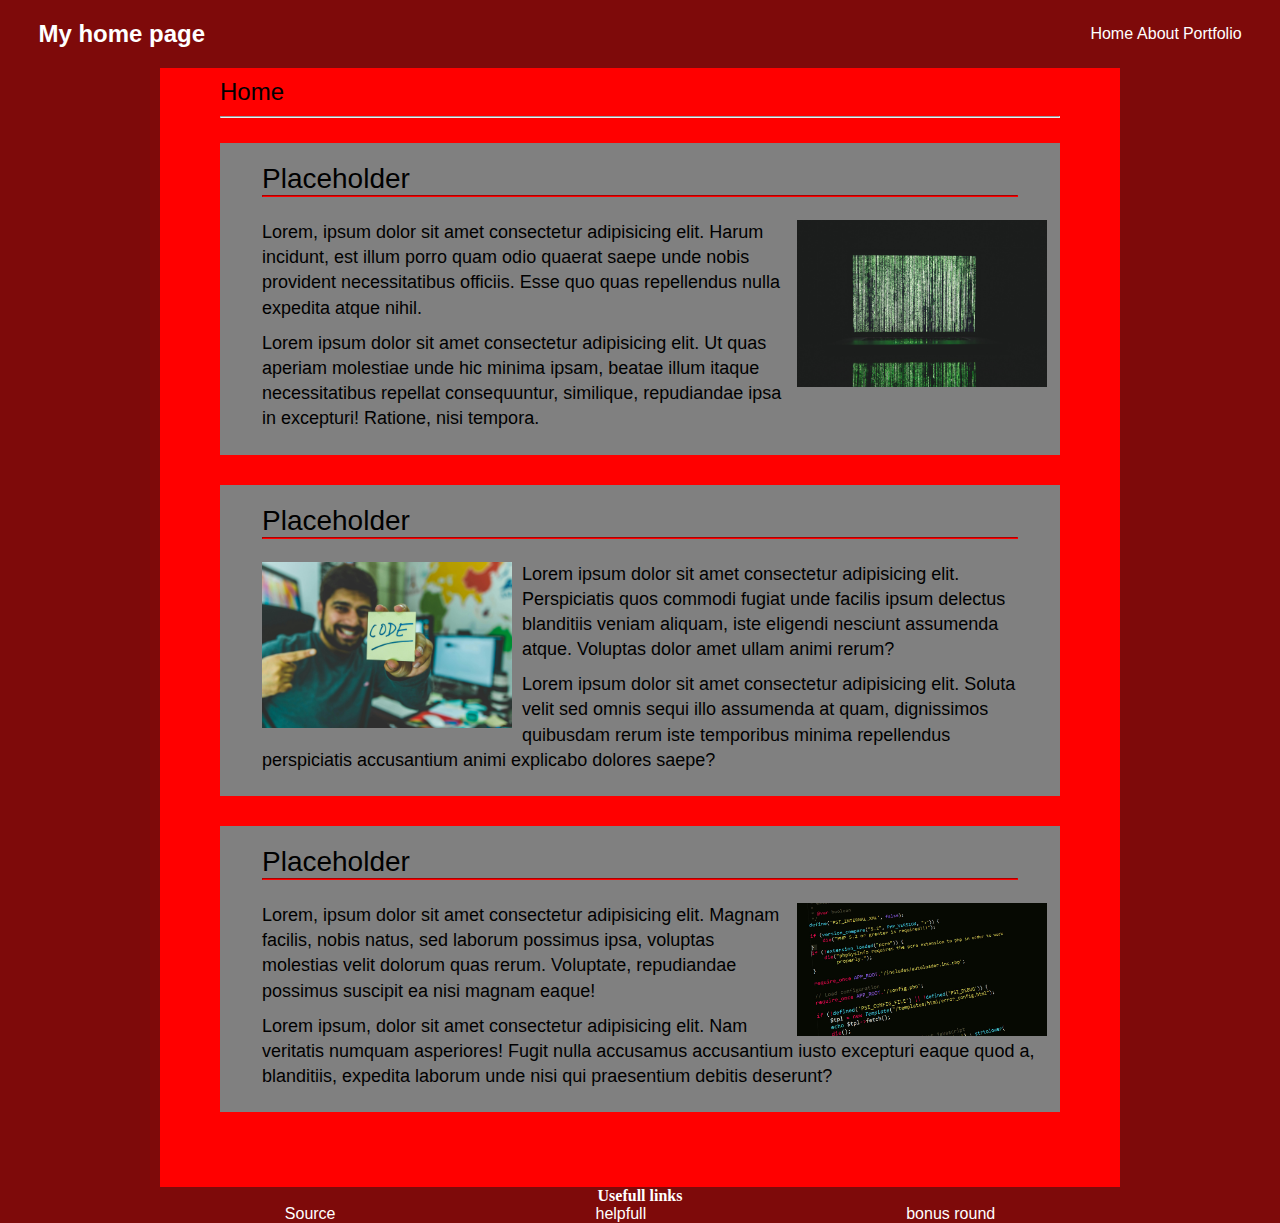
==== block12/index.html @ fd02c5a8 "Add files via upload" ====
<!--main-->
<!DOCTYPE html>
<html lang="en">
  <head>
    <meta charset="UTF-8" />
    <meta name="viewport" content="width=device-width, initial-scale=1.0" />
    <title>My Portfolio</title>
    <link rel="stylesheet" href="style.css" />
  </head>
  <body>
    <header class="persistent-header">
      <h2 class="logo">My home page</h2>
      <nav class="main-nav">
        <ul class="links-list">
          <li><a href="index.html">Home</a></li>
          <li><a href="./html/about.html">About</a></li>
          <li><a href="./html/portfolio.html">Portfolio</a></li>
        </ul>
      </nav>
    </header>
    <main class="main-content">
      <h2>Home</h2>
      <hr />
      <section>
        <h3>Placeholder</h3>
        <hr />
        <div class="section-content">
          <img src="./img/code1.jpg" alt="picture of matrix" width="250" />
          <p>
            Lorem, ipsum dolor sit amet consectetur adipisicing elit. Harum
            incidunt, est illum porro quam odio quaerat saepe unde nobis
            provident necessitatibus officiis. Esse quo quas repellendus nulla
            expedita atque nihil.
          </p>
          <p>
            Lorem ipsum dolor sit amet consectetur adipisicing elit. Ut quas
            aperiam molestiae unde hic minima ipsam, beatae illum itaque
            necessitatibus repellat consequuntur, similique, repudiandae ipsa in
            excepturi! Ratione, nisi tempora.
          </p>
        </div>
      </section>
      <section>
        <h3>Placeholder</h3>
        <hr />
        <div class="section-content">
          <img src="./img/code2.jpg" alt="picture of code " width="250" />
          <p>
            Lorem ipsum dolor sit amet consectetur adipisicing elit.
            Perspiciatis quos commodi fugiat unde facilis ipsum delectus
            blanditiis veniam aliquam, iste eligendi nesciunt assumenda atque.
            Voluptas dolor amet ullam animi rerum?
          </p>
          <p>
            Lorem ipsum dolor sit amet consectetur adipisicing elit. Soluta
            velit sed omnis sequi illo assumenda at quam, dignissimos quibusdam
            rerum iste temporibus minima repellendus perspiciatis accusantium
            animi explicabo dolores saepe?
          </p>
        </div>
      </section>
      <section>
        <h3>Placeholder</h3>
        <hr />
        <div class="section-content">
          <img src="./img/code3.jpg" alt="code" width="250" />
          <p>
            Lorem, ipsum dolor sit amet consectetur adipisicing elit. Magnam
            facilis, nobis natus, sed laborum possimus ipsa, voluptas molestias
            velit dolorum quas rerum. Voluptate, repudiandae possimus suscipit
            ea nisi magnam eaque!
          </p>
          <p>
            Lorem ipsum, dolor sit amet consectetur adipisicing elit. Nam
            veritatis numquam asperiores! Fugit nulla accusamus accusantium
            iusto excepturi eaque quod a, blanditiis, expedita laborum unde nisi
            qui praesentium debitis deserunt?
          </p>
        </div>
      </section>
    </main>
    <footer>
      <h4>Usefull links</h4>
      <nav class="footer-nav">
        <ul class="links-list">
          <li class="footerlink">
            <a href="https://github.com/FullstackAcademy/2412-FTB-ET-WEB-FT.git"
              >Source</a
            >
          </li>
          <li style="margin-right: 20%; margin-left: 20%" class="footerlink">
            <a href="./html/about.html">helpfull</a>
          </li>
          <li class="footerlink">
            <a href="https://www.youtube.com/watch?v=dQw4w9WgXcQ"
              >bonus round</a
            >
          </li>
        </ul>
      </nav>
    </footer>
    <script src="script.js"></script>
  </body>
</html>
---- block12/style.css ----
* {
  padding: 0;
  margin: 0;
  box-sizing: border-box;
}
body {
  background-color: rgb(126, 10, 10);
}
a,
h1,
h2,
h3 {
  text-decoration: none;
  font-family: "Gill Sans", "Gill Sans MT", Calibri, "Trebuchet MS", sans-serif;
}
.persistent-header {
  background-color: rgb(126, 10, 10);
  color: white;
  display: flex;
  justify-content: space-between;
  align-items: center;
  padding: 20px 3%;
}
.footer-nav {
  text-align: center;
}
.footer-list {
  color: white;
}
.links-list li {
  display: inline-block;
}
.links-list a {
  color: white;
}
.main-content {
  width: 75%;
  margin: 0 auto;
  background-color: red;
  padding: 10px 60px 45px;
}
.main-content > h2 {
  color: black;
  font-weight: 300;
  margin-bottom: 10px;
}
.main-content > hr {
  margin-bottom: 25px;
}
.main-content section {
  background-color: grey;
  margin-bottom: 30px;
  padding-top: 20px;
}
.main-content section hr {
  width: 90%;
  margin: 0 auto;
  border-color: red;
}
.main-content section h3 {
  margin-left: 5%;
  font-size: 28px;
  font-weight: 400;
}
.section-content {
  padding: 13px;
  padding-left: 5%;
}
.section-content p {
  margin: 10px;
  margin-left: 0;
  line-height: 1.4;
  font-size: 18px;
  font-family: sans-serif;
}
.section-content img {
  float: right;
  margin-left: 10px;
  margin-top: 10px;
}
section:nth-of-type(2) .section-content img {
  float: left;
  margin-left: 0;
  margin-right: 10px;
}
h4 {
  text-align: center;
  color: white;
}
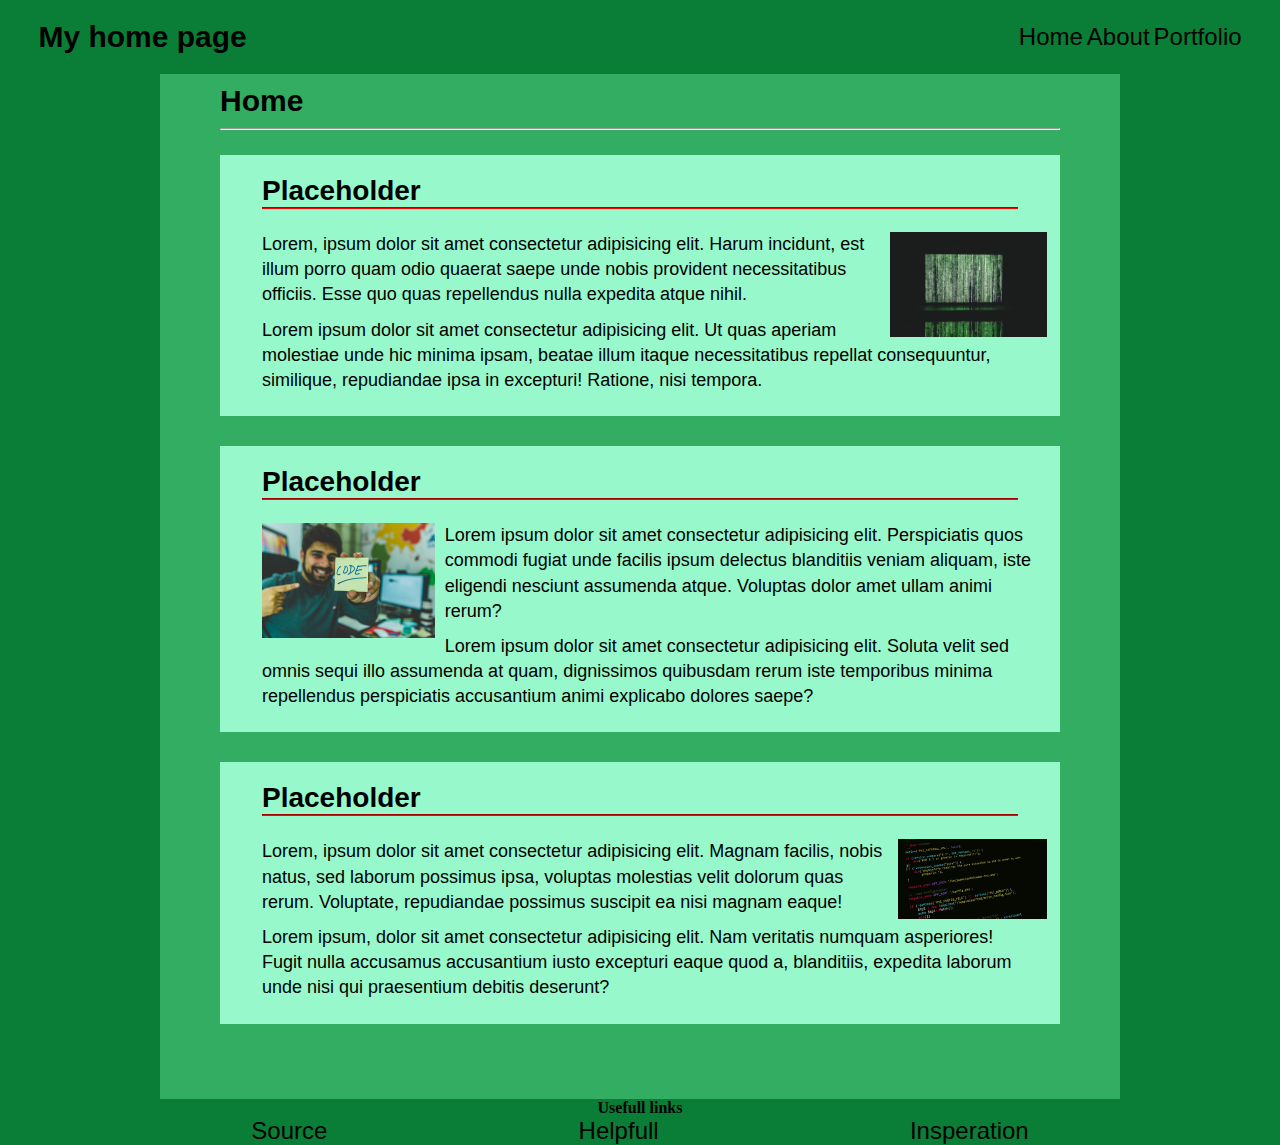
==== commit f945788c: "style update" ====
--- a/block12/index.html
+++ b/block12/index.html
@@ -25,7 +25,7 @@
         <h3>Placeholder</h3>
         <hr />
         <div class="section-content">
-          <img src="./img/code1.jpg" alt="picture of matrix" width="250" />
+          <img src="./img/code1.jpg" alt="picture of matrix" width="20%" />
           <p>
             Lorem, ipsum dolor sit amet consectetur adipisicing elit. Harum
             incidunt, est illum porro quam odio quaerat saepe unde nobis
@@ -44,7 +44,7 @@
         <h3>Placeholder</h3>
         <hr />
         <div class="section-content">
-          <img src="./img/code2.jpg" alt="picture of code " width="250" />
+          <img src="./img/code2.jpg" alt="picture of code " width="22%" />
           <p>
             Lorem ipsum dolor sit amet consectetur adipisicing elit.
             Perspiciatis quos commodi fugiat unde facilis ipsum delectus
@@ -63,7 +63,7 @@
         <h3>Placeholder</h3>
         <hr />
         <div class="section-content">
-          <img src="./img/code3.jpg" alt="code" width="250" />
+          <img src="./img/code3.jpg" alt="code" width="19%"/>
           <p>
             Lorem, ipsum dolor sit amet consectetur adipisicing elit. Magnam
             facilis, nobis natus, sed laborum possimus ipsa, voluptas molestias
@@ -79,22 +79,19 @@
         </div>
       </section>
     </main>
-    <footer>
+    <footer id="footer">
       <h4>Usefull links</h4>
       <nav class="footer-nav">
-        <ul class="links-list">
-          <li class="footerlink">
-            <a href="https://github.com/FullstackAcademy/2412-FTB-ET-WEB-FT.git"
-              >Source</a
-            >
+        <ul class="links-list-footer">
+          <li>
+            <a href="https://github.com/FullstackAcademy/2412-FTB-ET-WEB-FT.git">Source</a>
           </li>
-          <li style="margin-right: 20%; margin-left: 20%" class="footerlink">
-            <a href="./html/about.html">helpfull</a>
+          <li >
+            <a href="./html/about.html">Helpfull</a>
           </li>
-          <li class="footerlink">
+          <li class=>
             <a href="https://www.youtube.com/watch?v=dQw4w9WgXcQ"
-              >bonus round</a
-            >
+              >Insperation</a>
           </li>
         </ul>
       </nav>
@@ -102,3 +99,4 @@
     <script src="script.js"></script>
   </body>
 </html>
+<!--style="margin-right: 20%; margin-left: 20%" class="footerlink"-->--- a/block12/style.css
+++ b/block12/style.css
@@ -4,7 +4,7 @@
   box-sizing: border-box;
 }
 body {
-  background-color: rgb(126, 10, 10);
+  background-color: rgb(10, 126, 54);
 }
 a,
 h1,
@@ -14,41 +14,48 @@
   font-family: "Gill Sans", "Gill Sans MT", Calibri, "Trebuchet MS", sans-serif;
 }
 .persistent-header {
-  background-color: rgb(126, 10, 10);
-  color: white;
+  background-color: rgb(10, 126, 54);
+  color: black;
   display: flex;
   justify-content: space-between;
   align-items: center;
   padding: 20px 3%;
 }
+
+h2{
+  font-size: 30px;
+  font-weight: bolder;
+}
 .footer-nav {
   text-align: center;
+  color: black;
 }
 .footer-list {
-  color: white;
+  color: black;
 }
 .links-list li {
   display: inline-block;
 }
 .links-list a {
-  color: white;
+  color: black;
+  font-size: 24px;
 }
 .main-content {
   width: 75%;
   margin: 0 auto;
-  background-color: red;
+  background-color: rgb(51, 173, 98);
   padding: 10px 60px 45px;
 }
 .main-content > h2 {
-  color: black;
-  font-weight: 300;
+  color: rgb(0, 0, 0);
+  font-weight: bold;
   margin-bottom: 10px;
 }
 .main-content > hr {
   margin-bottom: 25px;
 }
 .main-content section {
-  background-color: grey;
+  background-color: rgb(151, 248, 203);
   margin-bottom: 30px;
   padding-top: 20px;
 }
@@ -60,7 +67,7 @@
 .main-content section h3 {
   margin-left: 5%;
   font-size: 28px;
-  font-weight: 400;
+  font-weight: 700;
 }
 .section-content {
   padding: 13px;
@@ -85,5 +92,19 @@
 }
 h4 {
   text-align: center;
-  color: white;
+  color: black;
 }
+
+.links-list-footer {
+  list-style-type: none;
+  display: flex;
+  flex-direction: row;
+  font-size: 24px;
+  justify-content: space-evenly;
+  color: black;
+}
+
+.links-list-footer a {
+  color: black;
+}
+
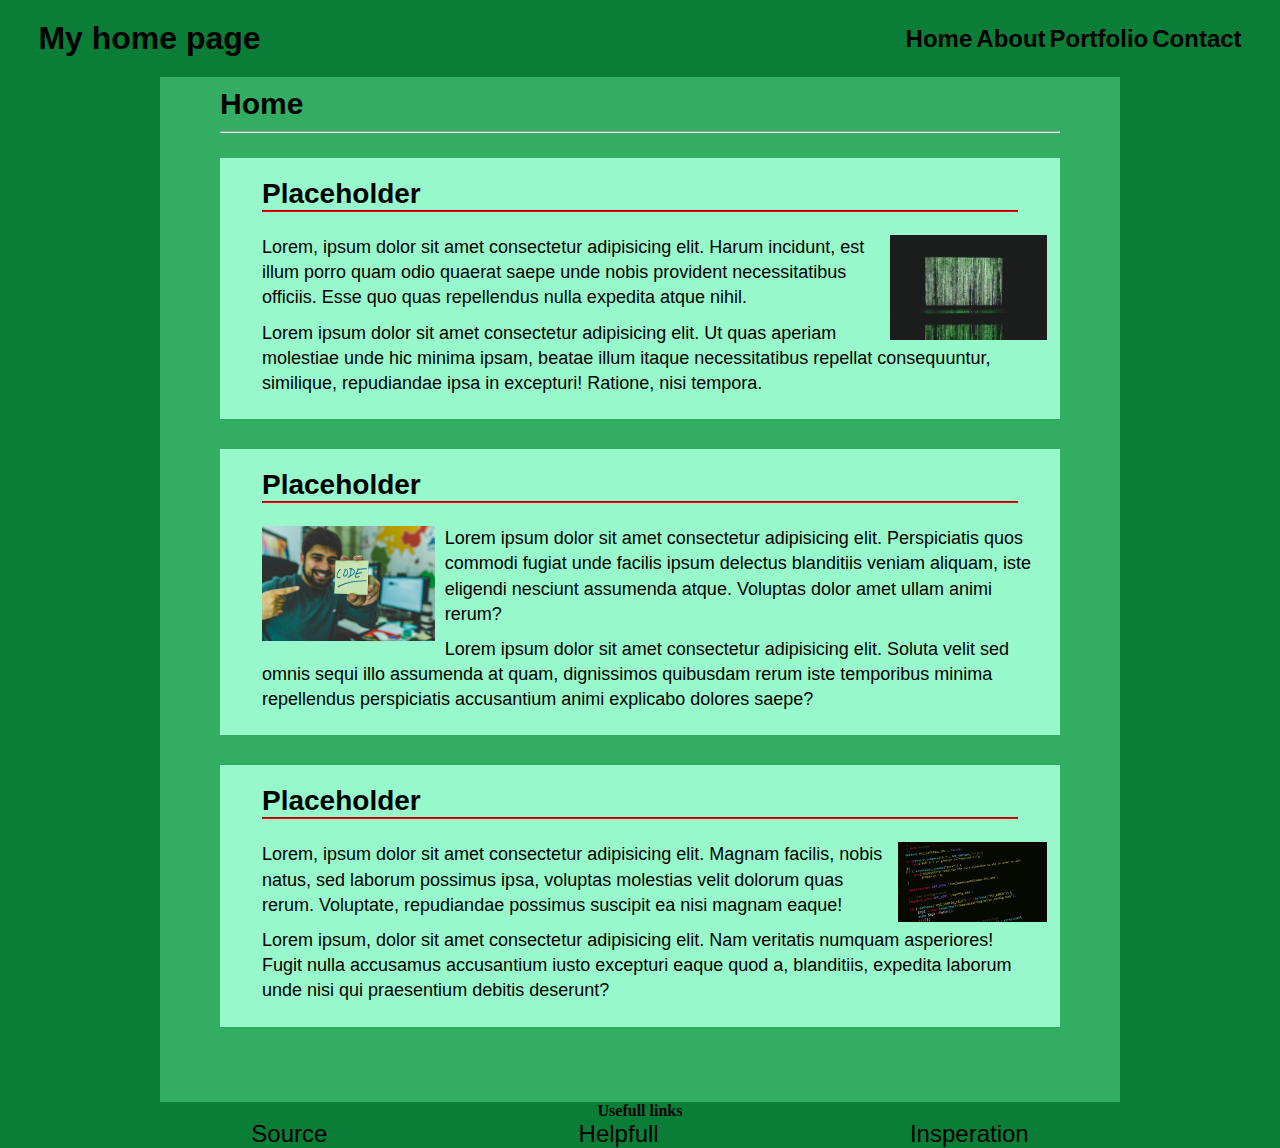
==== commit e7c525da: "final push" ====
--- a/block12/index.html
+++ b/block12/index.html
@@ -9,12 +9,13 @@
   </head>
   <body>
     <header class="persistent-header">
-      <h2 class="logo">My home page</h2>
+      <h1 class="logo">My home page</h1>
       <nav class="main-nav">
         <ul class="links-list">
           <li><a href="index.html">Home</a></li>
           <li><a href="./html/about.html">About</a></li>
           <li><a href="./html/portfolio.html">Portfolio</a></li>
+          <li><a href="../html/contact.html">Contact</a></li>
         </ul>
       </nav>
     </header>
--- a/block12/style.css
+++ b/block12/style.css
@@ -39,6 +39,7 @@
 .links-list a {
   color: black;
   font-size: 24px;
+  font-weight: bolder;
 }
 .main-content {
   width: 75%;
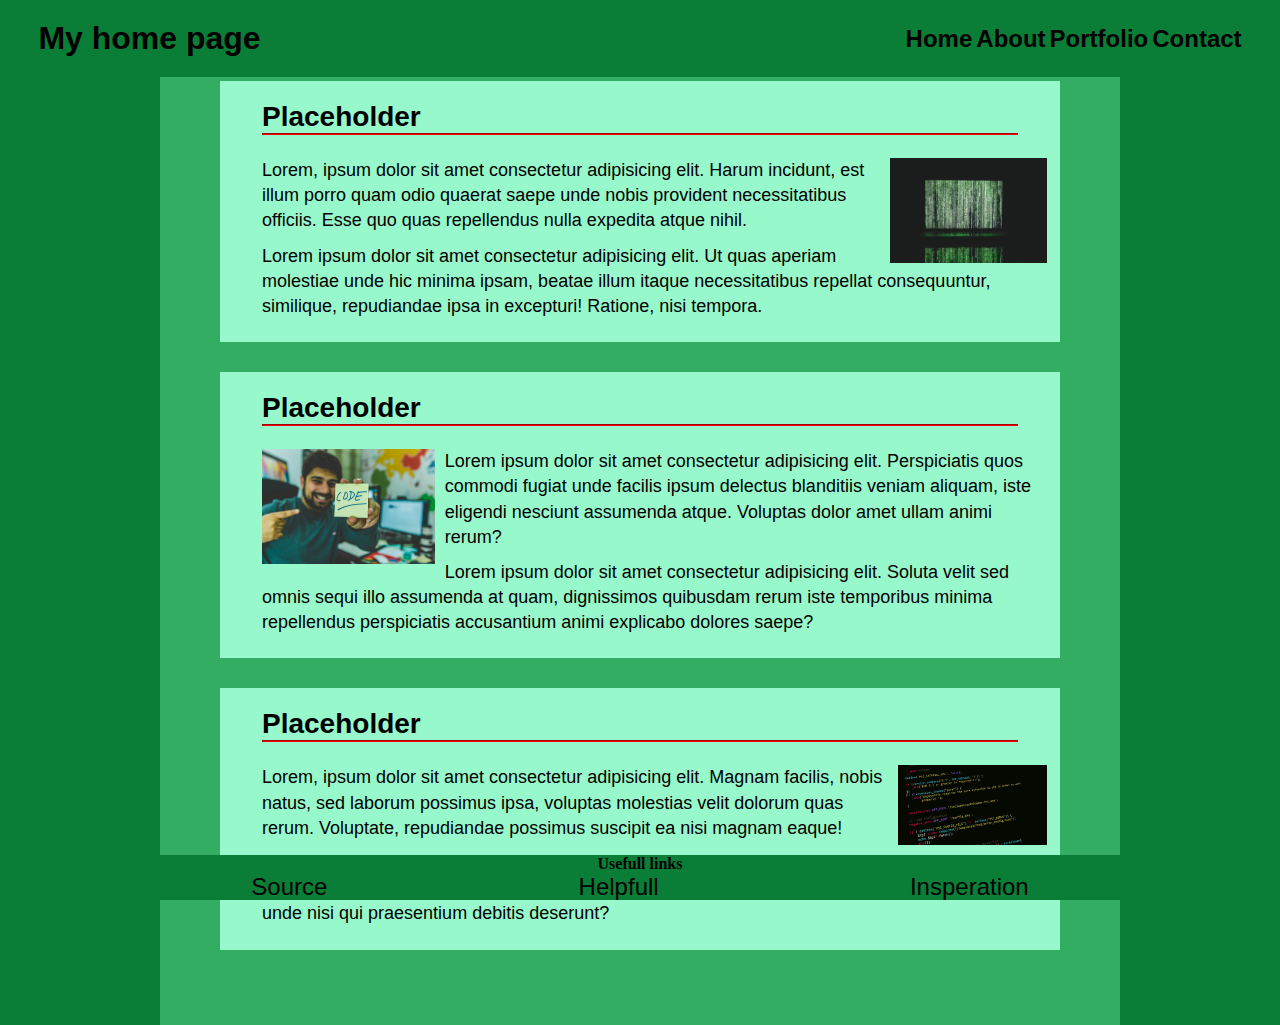
==== commit 899e8074: "updated" ====
--- a/block12/index.html
+++ b/block12/index.html
@@ -8,17 +8,17 @@
     <link rel="stylesheet" href="style.css" />
   </head>
   <body>
-    <header class="persistent-header">
-      <h1 class="logo">My home page</h1>
-      <nav class="main-nav">
-        <ul class="links-list">
-          <li><a href="index.html">Home</a></li>
-          <li><a href="./html/about.html">About</a></li>
-          <li><a href="./html/portfolio.html">Portfolio</a></li>
-          <li><a href="../html/contact.html">Contact</a></li>
-        </ul>
-      </nav>
-    </header>
+    <div>   <header class="persistent-header">
+     <div> <h1 class="logo">My home page</h1></div>
+     <div> <nav class="main-nav">
+      <ul class="links-list">
+        <li><a href="index.html">Home</a></li>
+        <li><a href="./html/about.html">About</a></li>
+        <li><a href="./html/portfolio.html">Portfolio</a></li>
+        <li><a href="../html/contact.html">Contact</a></li>
+      </ul>
+    </nav></div>
+    </header></div>
     <main class="main-content">
       <h2>Home</h2>
       <hr />
@@ -80,7 +80,7 @@
         </div>
       </section>
     </main>
-    <footer id="footer">
+    <footer class="footer">
       <h4>Usefull links</h4>
       <nav class="footer-nav">
         <ul class="links-list-footer">
--- a/block12/style.css
+++ b/block12/style.css
@@ -20,6 +20,10 @@
   justify-content: space-between;
   align-items: center;
   padding: 20px 3%;
+  position: fixed;
+  top: 0;
+  right: 0;
+  left: 0;
 }
 
 h2{
@@ -109,3 +113,12 @@
   color: black;
 }
 
+.footer{
+    position: fixed;
+    height: 45px;
+    background-color: rgb(10, 126, 54);
+    bottom: 0px;
+    left: 0px;
+    right: 0px;
+    margin-bottom: 0px;
+}